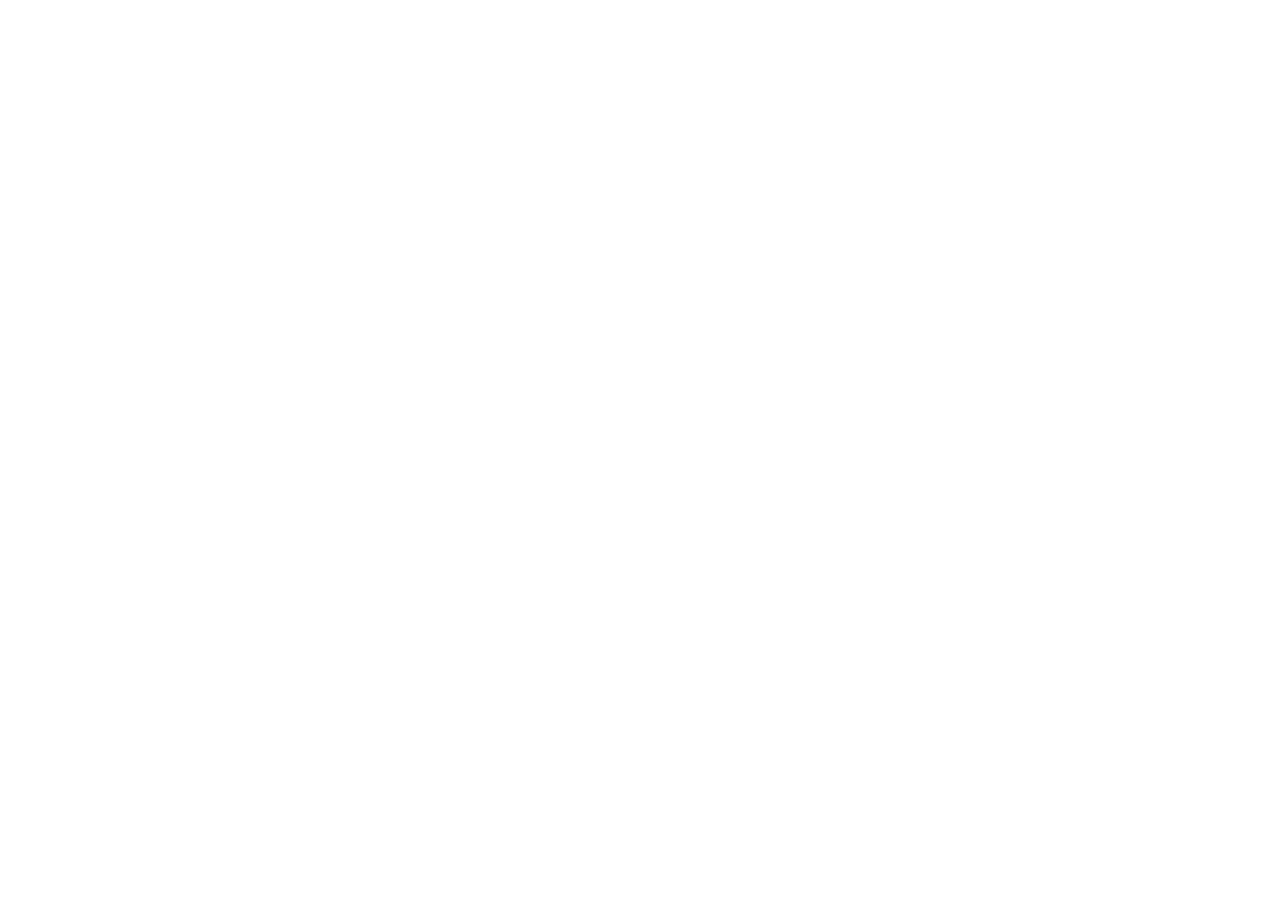
==== login.html @ 6bc935cc "init project" ====
<!DOCTYPE html>
<html lang="en">
<head>
    <meta charset="UTF-8">
    <meta http-equiv="X-UA-Compatible" content="IE=edge">
    <meta name="viewport" content="width=device-width, initial-scale=1.0">
    <title>Document</title>
</head>
<body>
    
</body>
</html>
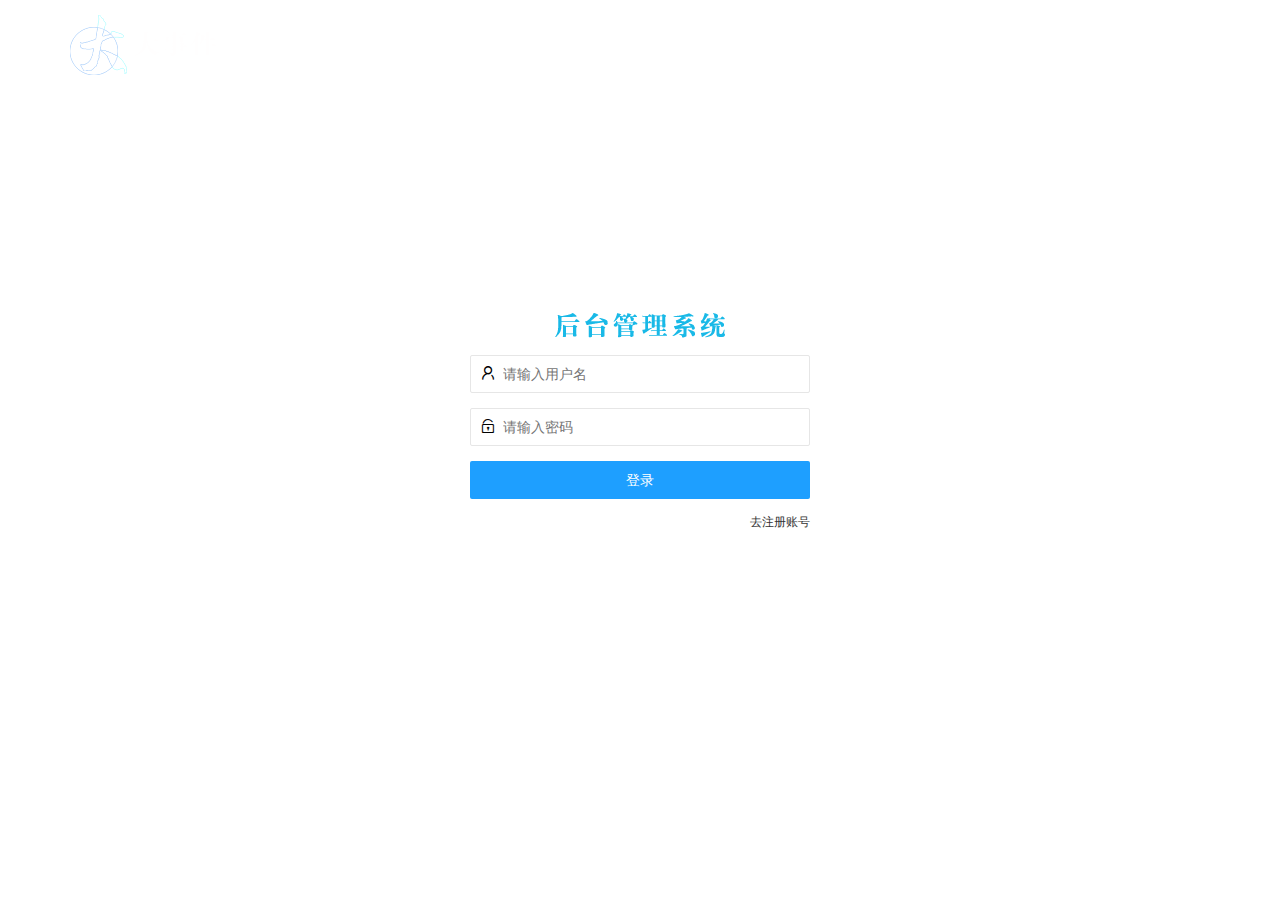
==== commit f30f42d7: "完成了登录注册模块" ====
--- a/login.html
+++ b/login.html
@@ -1,12 +1,92 @@
 <!DOCTYPE html>
 <html lang="en">
+    <!-- 
+        token值
+        Bearer eyJhbGciOiJIUzI1NiIsInR5cCI6IkpXVCJ9.eyJpZCI6MTk1MjYsInVzZXJuYW1lIjoiYWFiYjg4IiwicGFzc3dvcmQiOiIiLCJuaWNrbmFtZSI6IiIsImVtYWlsIjoiIiwidXNlcl9waWMiOiIiLCJpYXQiOjE2NTcxMTY5ODUsImV4cCI6MTY1NzE1Mjk4NX0.Zz3vh57djAd_wBP74PorB2SuI3puzRHlBYFkdfV2lCI
+     -->
+
 <head>
     <meta charset="UTF-8">
     <meta http-equiv="X-UA-Compatible" content="IE=edge">
     <meta name="viewport" content="width=device-width, initial-scale=1.0">
-    <title>Document</title>
+    <title>大事件-登录</title>
+    <link rel="stylesheet" href="./assets/lib/layui/css/layui.css">
+    <link rel="stylesheet" href="./assets/css/login.css" />
+
+
 </head>
+
 <body>
-    
+    <!-- 头部logo区 -->
+    <div class="layui-main" style="margin-top: 15px;">
+        <img src="./assets/images/logo.png" alt="" />
+    </div>
+    <!-- 登录注册区 -->
+    <div class="loginAndRedBox">
+        <div class="title-box"></div>
+        <!-- 登录div -->
+        <div class="login-box">
+            <!-- 登录表单 -->
+            <form class="layui-form" id="form_login">
+                <!-- 用户名 -->
+                <div class="layui-form-item">
+                    <i class="layui-icon layui-icon-username"></i>
+                    <input type="text" name="username" required lay-verify="required" placeholder="请输入用户名"
+                        autocomplete="off" class="layui-input">
+                </div>
+                <!-- 密码 -->
+                <div class="layui-form-item">
+                    <i class="layui-icon layui-icon-password"></i>
+                    <input type="password" name="password" required lay-verify="required|pwd" placeholder="请输入密码"
+                        autocomplete="off" class="layui-input">
+                </div>
+                <div class="layui-form-item">
+                    <button class="layui-btn layui-btn-fluid layui-btn-normal" lay-submit>登录</button>
+                </div>
+                <div class="layui-form-item links">
+                    <a href="javascript:;" id="link_reg">去注册账号</a>
+                </div>
+            </form>
+        </div>
+
+
+        <!-- 注册div -->
+        <div class="reg-box">
+            <!-- 注册表单 -->
+            <form class="layui-form" id="form_reg">
+                <!-- 用户名 -->
+                <div class="layui-form-item">
+                    <i class="layui-icon layui-icon-username"></i>
+                    <input type="text" name="username" required lay-verify="required" placeholder="请输入用户名"
+                        autocomplete="off" class="layui-input">
+                </div>
+                <!-- 密码 -->
+                <div class="layui-form-item">
+                    <i class="layui-icon layui-icon-password"></i>
+                    <input type="password" name="password" required lay-verify="required|pwd" placeholder="请输入密码"
+                        autocomplete="off" class="layui-input">
+                </div>
+                <!-- 再次输入密码 -->
+                <div class="layui-form-item">
+                    <i class="layui-icon layui-icon-password"></i>
+                    <input type="password" name="repassword" required lay-verify="required|pwd|repwd" placeholder="再次输入密码"
+                        autocomplete="off" class="layui-input">
+                </div>
+                <div class="layui-form-item">
+                    <button class="layui-btn layui-btn-fluid layui-btn-normal" lay-submit>注册</button>
+                </div>
+                <div class="layui-form-item links">
+                    <a href="javascript:;" id="link_login">去登录</a>
+                </div>
+            </form>
+        </div>
+
+    </div>
+
+    <script src="./assets/lib/layui/layui.all.js"></script>
+    <script src="./assets/lib/jquery.js"></script>
+    <script src="./assets/js/baseAPI.js"></script>
+    <script src="./assets/js/login.js"></script>
 </body>
+
 </html>--- a/assets/lib/layui/css/layui.css
+++ b/assets/lib/layui/css/layui.css
@@ -0,0 +1,2 @@
+/** layui-v2.5.5 MIT License By https://www.layui.com */
+ .layui-inline,img{display:inline-block;vertical-align:middle}h1,h2,h3,h4,h5,h6{font-weight:400}.layui-edge,.layui-header,.layui-inline,.layui-main{position:relative}.layui-body,.layui-edge,.layui-elip{overflow:hidden}.layui-btn,.layui-edge,.layui-inline,img{vertical-align:middle}.layui-btn,.layui-disabled,.layui-icon,.layui-unselect{-moz-user-select:none;-webkit-user-select:none;-ms-user-select:none}.layui-elip,.layui-form-checkbox span,.layui-form-pane .layui-form-label{text-overflow:ellipsis;white-space:nowrap}.layui-breadcrumb,.layui-tree-btnGroup{visibility:hidden}blockquote,body,button,dd,div,dl,dt,form,h1,h2,h3,h4,h5,h6,input,li,ol,p,pre,td,textarea,th,ul{margin:0;padding:0;-webkit-tap-highlight-color:rgba(0,0,0,0)}a:active,a:hover{outline:0}img{border:none}li{list-style:none}table{border-collapse:collapse;border-spacing:0}h4,h5,h6{font-size:100%}button,input,optgroup,option,select,textarea{font-family:inherit;font-size:inherit;font-style:inherit;font-weight:inherit;outline:0}pre{white-space:pre-wrap;white-space:-moz-pre-wrap;white-space:-pre-wrap;white-space:-o-pre-wrap;word-wrap:break-word}body{line-height:24px;font:14px Helvetica Neue,Helvetica,PingFang SC,Tahoma,Arial,sans-serif}hr{height:1px;margin:10px 0;border:0;clear:both}a{color:#333;text-decoration:none}a:hover{color:#777}a cite{font-style:normal;*cursor:pointer}.layui-border-box,.layui-border-box *{box-sizing:border-box}.layui-box,.layui-box *{box-sizing:content-box}.layui-clear{clear:both;*zoom:1}.layui-clear:after{content:'\20';clear:both;*zoom:1;display:block;height:0}.layui-inline{*display:inline;*zoom:1}.layui-edge{display:inline-block;width:0;height:0;border-width:6px;border-style:dashed;border-color:transparent}.layui-edge-top{top:-4px;border-bottom-color:#999;border-bottom-style:solid}.layui-edge-right{border-left-color:#999;border-left-style:solid}.layui-edge-bottom{top:2px;border-top-color:#999;border-top-style:solid}.layui-edge-left{border-right-color:#999;border-right-style:solid}.layui-disabled,.layui-disabled:hover{color:#d2d2d2!important;cursor:not-allowed!important}.layui-circle{border-radius:100%}.layui-show{display:block!important}.layui-hide{display:none!important}@font-face{font-family:layui-icon;src:url(../font/iconfont.eot?v=250);src:url(../font/iconfont.eot?v=250#iefix) format('embedded-opentype'),url(../font/iconfont.woff2?v=250) format('woff2'),url(../font/iconfont.woff?v=250) format('woff'),url(../font/iconfont.ttf?v=250) format('truetype'),url(../font/iconfont.svg?v=250#layui-icon) format('svg')}.layui-icon{font-family:layui-icon!important;font-size:16px;font-style:normal;-webkit-font-smoothing:antialiased;-moz-osx-font-smoothing:grayscale}.layui-icon-reply-fill:before{content:"\e611"}.layui-icon-set-fill:before{content:"\e614"}.layui-icon-menu-fill:before{content:"\e60f"}.layui-icon-search:before{content:"\e615"}.layui-icon-share:before{content:"\e641"}.layui-icon-set-sm:before{content:"\e620"}.layui-icon-engine:before{content:"\e628"}.layui-icon-close:before{content:"\1006"}.layui-icon-close-fill:before{content:"\1007"}.layui-icon-chart-screen:before{content:"\e629"}.layui-icon-star:before{content:"\e600"}.layui-icon-circle-dot:before{content:"\e617"}.layui-icon-chat:before{content:"\e606"}.layui-icon-release:before{content:"\e609"}.layui-icon-list:before{content:"\e60a"}.layui-icon-chart:before{content:"\e62c"}.layui-icon-ok-circle:before{content:"\1005"}.layui-icon-layim-theme:before{content:"\e61b"}.layui-icon-table:before{content:"\e62d"}.layui-icon-right:before{content:"\e602"}.layui-icon-left:before{content:"\e603"}.layui-icon-cart-simple:before{content:"\e698"}.layui-icon-face-cry:before{content:"\e69c"}.layui-icon-face-smile:before{content:"\e6af"}.layui-icon-survey:before{content:"\e6b2"}.layui-icon-tree:before{content:"\e62e"}.layui-icon-upload-circle:before{content:"\e62f"}.layui-icon-add-circle:before{content:"\e61f"}.layui-icon-download-circle:before{content:"\e601"}.layui-icon-templeate-1:before{content:"\e630"}.layui-icon-util:before{content:"\e631"}.layui-icon-face-surprised:before{content:"\e664"}.layui-icon-edit:before{content:"\e642"}.layui-icon-speaker:before{content:"\e645"}.layui-icon-down:before{content:"\e61a"}.layui-icon-file:before{content:"\e621"}.layui-icon-layouts:before{content:"\e632"}.layui-icon-rate-half:before{content:"\e6c9"}.layui-icon-add-circle-fine:before{content:"\e608"}.layui-icon-prev-circle:before{content:"\e633"}.layui-icon-read:before{content:"\e705"}.layui-icon-404:before{content:"\e61c"}.layui-icon-carousel:before{content:"\e634"}.layui-icon-help:before{content:"\e607"}.layui-icon-code-circle:before{content:"\e635"}.layui-icon-water:before{content:"\e636"}.layui-icon-username:before{content:"\e66f"}.layui-icon-find-fill:before{content:"\e670"}.layui-icon-about:before{content:"\e60b"}.layui-icon-location:before{content:"\e715"}.layui-icon-up:before{content:"\e619"}.layui-icon-pause:before{content:"\e651"}.layui-icon-date:before{content:"\e637"}.layui-icon-layim-uploadfile:before{content:"\e61d"}.layui-icon-delete:before{content:"\e640"}.layui-icon-play:before{content:"\e652"}.layui-icon-top:before{content:"\e604"}.layui-icon-friends:before{content:"\e612"}.layui-icon-refresh-3:before{content:"\e9aa"}.layui-icon-ok:before{content:"\e605"}.layui-icon-layer:before{content:"\e638"}.layui-icon-face-smile-fine:before{content:"\e60c"}.layui-icon-dollar:before{content:"\e659"}.layui-icon-group:before{content:"\e613"}.layui-icon-layim-download:before{content:"\e61e"}.layui-icon-picture-fine:before{content:"\e60d"}.layui-icon-link:before{content:"\e64c"}.layui-icon-diamond:before{content:"\e735"}.layui-icon-log:before{content:"\e60e"}.layui-icon-rate-solid:before{content:"\e67a"}.layui-icon-fonts-del:before{content:"\e64f"}.layui-icon-unlink:before{content:"\e64d"}.layui-icon-fonts-clear:before{content:"\e639"}.layui-icon-triangle-r:before{content:"\e623"}.layui-icon-circle:before{content:"\e63f"}.layui-icon-radio:before{content:"\e643"}.layui-icon-align-center:before{content:"\e647"}.layui-icon-align-right:before{content:"\e648"}.layui-icon-align-left:before{content:"\e649"}.layui-icon-loading-1:before{content:"\e63e"}.layui-icon-return:before{content:"\e65c"}.layui-icon-fonts-strong:before{content:"\e62b"}.layui-icon-upload:before{content:"\e67c"}.layui-icon-dialogue:before{content:"\e63a"}.layui-icon-video:before{content:"\e6ed"}.layui-icon-headset:before{content:"\e6fc"}.layui-icon-cellphone-fine:before{content:"\e63b"}.layui-icon-add-1:before{content:"\e654"}.layui-icon-face-smile-b:before{content:"\e650"}.layui-icon-fonts-html:before{content:"\e64b"}.layui-icon-form:before{content:"\e63c"}.layui-icon-cart:before{content:"\e657"}.layui-icon-camera-fill:before{content:"\e65d"}.layui-icon-tabs:before{content:"\e62a"}.layui-icon-fonts-code:before{content:"\e64e"}.layui-icon-fire:before{content:"\e756"}.layui-icon-set:before{content:"\e716"}.layui-icon-fonts-u:before{content:"\e646"}.layui-icon-triangle-d:before{content:"\e625"}.layui-icon-tips:before{content:"\e702"}.layui-icon-picture:before{content:"\e64a"}.layui-icon-more-vertical:before{content:"\e671"}.layui-icon-flag:before{content:"\e66c"}.layui-icon-loading:before{content:"\e63d"}.layui-icon-fonts-i:before{content:"\e644"}.layui-icon-refresh-1:before{content:"\e666"}.layui-icon-rmb:before{content:"\e65e"}.layui-icon-home:before{content:"\e68e"}.layui-icon-user:before{content:"\e770"}.layui-icon-notice:before{content:"\e667"}.layui-icon-login-weibo:before{content:"\e675"}.layui-icon-voice:before{content:"\e688"}.layui-icon-upload-drag:before{content:"\e681"}.layui-icon-login-qq:before{content:"\e676"}.layui-icon-snowflake:before{content:"\e6b1"}.layui-icon-file-b:before{content:"\e655"}.layui-icon-template:before{content:"\e663"}.layui-icon-auz:before{content:"\e672"}.layui-icon-console:before{content:"\e665"}.layui-icon-app:before{content:"\e653"}.layui-icon-prev:before{content:"\e65a"}.layui-icon-website:before{content:"\e7ae"}.layui-icon-next:before{content:"\e65b"}.layui-icon-component:before{content:"\e857"}.layui-icon-more:before{content:"\e65f"}.layui-icon-login-wechat:before{content:"\e677"}.layui-icon-shrink-right:before{content:"\e668"}.layui-icon-spread-left:before{content:"\e66b"}.layui-icon-camera:before{content:"\e660"}.layui-icon-note:before{content:"\e66e"}.layui-icon-refresh:before{content:"\e669"}.layui-icon-female:before{content:"\e661"}.layui-icon-male:before{content:"\e662"}.layui-icon-password:before{content:"\e673"}.layui-icon-senior:before{content:"\e674"}.layui-icon-theme:before{content:"\e66a"}.layui-icon-tread:before{content:"\e6c5"}.layui-icon-praise:before{content:"\e6c6"}.layui-icon-star-fill:before{content:"\e658"}.layui-icon-rate:before{content:"\e67b"}.layui-icon-template-1:before{content:"\e656"}.layui-icon-vercode:before{content:"\e679"}.layui-icon-cellphone:before{content:"\e678"}.layui-icon-screen-full:before{content:"\e622"}.layui-icon-screen-restore:before{content:"\e758"}.layui-icon-cols:before{content:"\e610"}.layui-icon-export:before{content:"\e67d"}.layui-icon-print:before{content:"\e66d"}.layui-icon-slider:before{content:"\e714"}.layui-icon-addition:before{content:"\e624"}.layui-icon-subtraction:before{content:"\e67e"}.layui-icon-service:before{content:"\e626"}.layui-icon-transfer:before{content:"\e691"}.layui-main{width:1140px;margin:0 auto}.layui-header{z-index:1000;height:60px}.layui-header a:hover{transition:all .5s;-webkit-transition:all .5s}.layui-side{position:fixed;left:0;top:0;bottom:0;z-index:999;width:200px;overflow-x:hidden}.layui-side-scroll{position:relative;width:220px;height:100%;overflow-x:hidden}.layui-body{position:absolute;left:200px;right:0;top:0;bottom:0;z-index:998;width:auto;overflow-y:auto;box-sizing:border-box}.layui-layout-body{overflow:hidden}.layui-layout-admin .layui-header{background-color:#23262E}.layui-layout-admin .layui-side{top:60px;width:200px;overflow-x:hidden}.layui-layout-admin .layui-body{position:fixed;top:60px;bottom:44px}.layui-layout-admin .layui-main{width:auto;margin:0 15px}.layui-layout-admin .layui-footer{position:fixed;left:200px;right:0;bottom:0;height:44px;line-height:44px;padding:0 15px;background-color:#eee}.layui-layout-admin .layui-logo{position:absolute;left:0;top:0;width:200px;height:100%;line-height:60px;text-align:center;color:#009688;font-size:16px}.layui-layout-admin .layui-header .layui-nav{background:0 0}.layui-layout-left{position:absolute!important;left:200px;top:0}.layui-layout-right{position:absolute!important;right:0;top:0}.layui-container{position:relative;margin:0 auto;padding:0 15px;box-sizing:border-box}.layui-fluid{position:relative;margin:0 auto;padding:0 15px}.layui-row:after,.layui-row:before{content:'';display:block;clear:both}.layui-col-lg1,.layui-col-lg10,.layui-col-lg11,.layui-col-lg12,.layui-col-lg2,.layui-col-lg3,.layui-col-lg4,.layui-col-lg5,.layui-col-lg6,.layui-col-lg7,.layui-col-lg8,.layui-col-lg9,.layui-col-md1,.layui-col-md10,.layui-col-md11,.layui-col-md12,.layui-col-md2,.layui-col-md3,.layui-col-md4,.layui-col-md5,.layui-col-md6,.layui-col-md7,.layui-col-md8,.layui-col-md9,.layui-col-sm1,.layui-col-sm10,.layui-col-sm11,.layui-col-sm12,.layui-col-sm2,.layui-col-sm3,.layui-col-sm4,.layui-col-sm5,.layui-col-sm6,.layui-col-sm7,.layui-col-sm8,.layui-col-sm9,.layui-col-xs1,.layui-col-xs10,.layui-col-xs11,.layui-col-xs12,.layui-col-xs2,.layui-col-xs3,.layui-col-xs4,.layui-col-xs5,.layui-col-xs6,.layui-col-xs7,.layui-col-xs8,.layui-col-xs9{position:relative;display:block;box-sizing:border-box}.layui-col-xs1,.layui-col-xs10,.layui-col-xs11,.layui-col-xs12,.layui-col-xs2,.layui-col-xs3,.layui-col-xs4,.layui-col-xs5,.layui-col-xs6,.layui-col-xs7,.layui-col-xs8,.layui-col-xs9{float:left}.layui-col-xs1{width:8.33333333%}.layui-col-xs2{width:16.66666667%}.layui-col-xs3{width:25%}.layui-col-xs4{width:33.33333333%}.layui-col-xs5{width:41.66666667%}.layui-col-xs6{width:50%}.layui-col-xs7{width:58.33333333%}.layui-col-xs8{width:66.66666667%}.layui-col-xs9{width:75%}.layui-col-xs10{width:83.33333333%}.layui-col-xs11{width:91.66666667%}.layui-col-xs12{width:100%}.layui-col-xs-offset1{margin-left:8.33333333%}.layui-col-xs-offset2{margin-left:16.66666667%}.layui-col-xs-offset3{margin-left:25%}.layui-col-xs-offset4{margin-left:33.33333333%}.layui-col-xs-offset5{margin-left:41.66666667%}.layui-col-xs-offset6{margin-left:50%}.layui-col-xs-offset7{margin-left:58.33333333%}.layui-col-xs-offset8{margin-left:66.66666667%}.layui-col-xs-offset9{margin-left:75%}.layui-col-xs-offset10{margin-left:83.33333333%}.layui-col-xs-offset11{margin-left:91.66666667%}.layui-col-xs-offset12{margin-left:100%}@media screen and (max-width:768px){.layui-hide-xs{display:none!important}.layui-show-xs-block{display:block!important}.layui-show-xs-inline{display:inline!important}.layui-show-xs-inline-block{display:inline-block!important}}@media screen and (min-width:768px){.layui-container{width:750px}.layui-hide-sm{display:none!important}.layui-show-sm-block{display:block!important}.layui-show-sm-inline{display:inline!important}.layui-show-sm-inline-block{display:inline-block!important}.layui-col-sm1,.layui-col-sm10,.layui-col-sm11,.layui-col-sm12,.layui-col-sm2,.layui-col-sm3,.layui-col-sm4,.layui-col-sm5,.layui-col-sm6,.layui-col-sm7,.layui-col-sm8,.layui-col-sm9{float:left}.layui-col-sm1{width:8.33333333%}.layui-col-sm2{width:16.66666667%}.layui-col-sm3{width:25%}.layui-col-sm4{width:33.33333333%}.layui-col-sm5{width:41.66666667%}.layui-col-sm6{width:50%}.layui-col-sm7{width:58.33333333%}.layui-col-sm8{width:66.66666667%}.layui-col-sm9{width:75%}.layui-col-sm10{width:83.33333333%}.layui-col-sm11{width:91.66666667%}.layui-col-sm12{width:100%}.layui-col-sm-offset1{margin-left:8.33333333%}.layui-col-sm-offset2{margin-left:16.66666667%}.layui-col-sm-offset3{margin-left:25%}.layui-col-sm-offset4{margin-left:33.33333333%}.layui-col-sm-offset5{margin-left:41.66666667%}.layui-col-sm-offset6{margin-left:50%}.layui-col-sm-offset7{margin-left:58.33333333%}.layui-col-sm-offset8{margin-left:66.66666667%}.layui-col-sm-offset9{margin-left:75%}.layui-col-sm-offset10{margin-left:83.33333333%}.layui-col-sm-offset11{margin-left:91.66666667%}.layui-col-sm-offset12{margin-left:100%}}@media screen and (min-width:992px){.layui-container{width:970px}.layui-hide-md{display:none!important}.layui-show-md-block{display:block!important}.layui-show-md-inline{display:inline!important}.layui-show-md-inline-block{display:inline-block!important}.layui-col-md1,.layui-col-md10,.layui-col-md11,.layui-col-md12,.layui-col-md2,.layui-col-md3,.layui-col-md4,.layui-col-md5,.layui-col-md6,.layui-col-md7,.layui-col-md8,.layui-col-md9{float:left}.layui-col-md1{width:8.33333333%}.layui-col-md2{width:16.66666667%}.layui-col-md3{width:25%}.layui-col-md4{width:33.33333333%}.layui-col-md5{width:41.66666667%}.layui-col-md6{width:50%}.layui-col-md7{width:58.33333333%}.layui-col-md8{width:66.66666667%}.layui-col-md9{width:75%}.layui-col-md10{width:83.33333333%}.layui-col-md11{width:91.66666667%}.layui-col-md12{width:100%}.layui-col-md-offset1{margin-left:8.33333333%}.layui-col-md-offset2{margin-left:16.66666667%}.layui-col-md-offset3{margin-left:25%}.layui-col-md-offset4{margin-left:33.33333333%}.layui-col-md-offset5{margin-left:41.66666667%}.layui-col-md-offset6{margin-left:50%}.layui-col-md-offset7{margin-left:58.33333333%}.layui-col-md-offset8{margin-left:66.66666667%}.layui-col-md-offset9{margin-left:75%}.layui-col-md-offset10{margin-left:83.33333333%}.layui-col-md-offset11{margin-left:91.66666667%}.layui-col-md-offset12{margin-left:100%}}@media screen and (min-width:1200px){.layui-container{width:1170px}.layui-hide-lg{display:none!important}.layui-show-lg-block{display:block!important}.layui-show-lg-inline{display:inline!important}.layui-show-lg-inline-block{display:inline-block!important}.layui-col-lg1,.layui-col-lg10,.layui-col-lg11,.layui-col-lg12,.layui-col-lg2,.layui-col-lg3,.layui-col-lg4,.layui-col-lg5,.layui-col-lg6,.layui-col-lg7,.layui-col-lg8,.layui-col-lg9{float:left}.layui-col-lg1{width:8.33333333%}.layui-col-lg2{width:16.66666667%}.layui-col-lg3{width:25%}.layui-col-lg4{width:33.33333333%}.layui-col-lg5{width:41.66666667%}.layui-col-lg6{width:50%}.layui-col-lg7{width:58.33333333%}.layui-col-lg8{width:66.66666667%}.layui-col-lg9{width:75%}.layui-col-lg10{width:83.33333333%}.layui-col-lg11{width:91.66666667%}.layui-col-lg12{width:100%}.layui-col-lg-offset1{margin-left:8.33333333%}.layui-col-lg-offset2{margin-left:16.66666667%}.layui-col-lg-offset3{margin-left:25%}.layui-col-lg-offset4{margin-left:33.33333333%}.layui-col-lg-offset5{margin-left:41.66666667%}.layui-col-lg-offset6{margin-left:50%}.layui-col-lg-offset7{margin-left:58.33333333%}.layui-col-lg-offset8{margin-left:66.66666667%}.layui-col-lg-offset9{margin-left:75%}.layui-col-lg-offset10{margin-left:83.33333333%}.layui-col-lg-offset11{margin-left:91.66666667%}.layui-col-lg-offset12{margin-left:100%}}.layui-col-space1{margin:-.5px}.layui-col-space1>*{padding:.5px}.layui-col-space3{margin:-1.5px}.layui-col-space3>*{padding:1.5px}.layui-col-space5{margin:-2.5px}.layui-col-space5>*{padding:2.5px}.layui-col-space8{margin:-3.5px}.layui-col-space8>*{padding:3.5px}.layui-col-space10{margin:-5px}.layui-col-space10>*{padding:5px}.layui-col-space12{margin:-6px}.layui-col-space12>*{padding:6px}.layui-col-space15{margin:-7.5px}.layui-col-space15>*{padding:7.5px}.layui-col-space18{margin:-9px}.layui-col-space18>*{padding:9px}.layui-col-space20{margin:-10px}.layui-col-space20>*{padding:10px}.layui-col-space22{margin:-11px}.layui-col-space22>*{padding:11px}.layui-col-space25{margin:-12.5px}.layui-col-space25>*{padding:12.5px}.layui-col-space30{margin:-15px}.layui-col-space30>*{padding:15px}.layui-btn,.layui-input,.layui-select,.layui-textarea,.layui-upload-button{outline:0;-webkit-appearance:none;transition:all .3s;-webkit-transition:all .3s;box-sizing:border-box}.layui-elem-quote{margin-bottom:10px;padding:15px;line-height:22px;border-left:5px solid #009688;border-radius:0 2px 2px 0;background-color:#f2f2f2}.layui-quote-nm{border-style:solid;border-width:1px 1px 1px 5px;background:0 0}.layui-elem-field{margin-bottom:10px;padding:0;border-width:1px;border-style:solid}.layui-elem-field legend{margin-left:20px;padding:0 10px;font-size:20px;font-weight:300}.layui-field-title{margin:10px 0 20px;border-width:1px 0 0}.layui-field-box{padding:10px 15px}.layui-field-title .layui-field-box{padding:10px 0}.layui-progress{position:relative;height:6px;border-radius:20px;background-color:#e2e2e2}.layui-progress-bar{position:absolute;left:0;top:0;width:0;max-width:100%;height:6px;border-radius:20px;text-align:right;background-color:#5FB878;transition:all .3s;-webkit-transition:all .3s}.layui-progress-big,.layui-progress-big .layui-progress-bar{height:18px;line-height:18px}.layui-progress-text{position:relative;top:-20px;line-height:18px;font-size:12px;color:#666}.layui-progress-big .layui-progress-text{position:static;padding:0 10px;color:#fff}.layui-collapse{border-width:1px;border-style:solid;border-radius:2px}.layui-colla-content,.layui-colla-item{border-top-width:1px;border-top-style:solid}.layui-colla-item:first-child{border-top:none}.layui-colla-title{position:relative;height:42px;line-height:42px;padding:0 15px 0 35px;color:#333;background-color:#f2f2f2;cursor:pointer;font-size:14px;overflow:hidden}.layui-colla-content{display:none;padding:10px 15px;line-height:22px;color:#666}.layui-colla-icon{position:absolute;left:15px;top:0;font-size:14px}.layui-card{margin-bottom:15px;border-radius:2px;background-color:#fff;box-shadow:0 1px 2px 0 rgba(0,0,0,.05)}.layui-card:last-child{margin-bottom:0}.layui-card-header{position:relative;height:42px;line-height:42px;padding:0 15px;border-bottom:1px solid #f6f6f6;color:#333;border-radius:2px 2px 0 0;font-size:14px}.layui-bg-black,.layui-bg-blue,.layui-bg-cyan,.layui-bg-green,.layui-bg-orange,.layui-bg-red{color:#fff!important}.layui-card-body{position:relative;padding:10px 15px;line-height:24px}.layui-card-body[pad15]{padding:15px}.layui-card-body[pad20]{padding:20px}.layui-card-body .layui-table{margin:5px 0}.layui-card .layui-tab{margin:0}.layui-panel-window{position:relative;padding:15px;border-radius:0;border-top:5px solid #E6E6E6;background-color:#fff}.layui-auxiliar-moving{position:fixed;left:0;right:0;top:0;bottom:0;width:100%;height:100%;background:0 0;z-index:9999999999}.layui-form-label,.layui-form-mid,.layui-form-select,.layui-input-block,.layui-input-inline,.layui-textarea{position:relative}.layui-bg-red{background-color:#FF5722!important}.layui-bg-orange{background-color:#FFB800!important}.layui-bg-green{background-color:#009688!important}.layui-bg-cyan{background-color:#2F4056!important}.layui-bg-blue{background-color:#1E9FFF!important}.layui-bg-black{background-color:#393D49!important}.layui-bg-gray{background-color:#eee!important;color:#666!important}.layui-badge-rim,.layui-colla-content,.layui-colla-item,.layui-collapse,.layui-elem-field,.layui-form-pane .layui-form-item[pane],.layui-form-pane .layui-form-label,.layui-input,.layui-layedit,.layui-layedit-tool,.layui-quote-nm,.layui-select,.layui-tab-bar,.layui-tab-card,.layui-tab-title,.layui-tab-title .layui-this:after,.layui-textarea{border-color:#e6e6e6}.layui-timeline-item:before,hr{background-color:#e6e6e6}.layui-text{line-height:22px;font-size:14px;color:#666}.layui-text h1,.layui-text h2,.layui-text h3{font-weight:500;color:#333}.layui-text h1{font-size:30px}.layui-text h2{font-size:24px}.layui-text h3{font-size:18px}.layui-text a:not(.layui-btn){color:#01AAED}.layui-text a:not(.layui-btn):hover{text-decoration:underline}.layui-text ul{padding:5px 0 5px 15px}.layui-text ul li{margin-top:5px;list-style-type:disc}.layui-text em,.layui-word-aux{color:#999!important;padding:0 5px!important}.layui-btn{display:inline-block;height:38px;line-height:38px;padding:0 18px;background-color:#009688;color:#fff;white-space:nowrap;text-align:center;font-size:14px;border:none;border-radius:2px;cursor:pointer}.layui-btn:hover{opacity:.8;filter:alpha(opacity=80);color:#fff}.layui-btn:active{opacity:1;filter:alpha(opacity=100)}.layui-btn+.layui-btn{margin-left:10px}.layui-btn-container{font-size:0}.layui-btn-container .layui-btn{margin-right:10px;margin-bottom:10px}.layui-btn-container .layui-btn+.layui-btn{margin-left:0}.layui-table .layui-btn-container .layui-btn{margin-bottom:9px}.layui-btn-radius{border-radius:100px}.layui-btn .layui-icon{margin-right:3px;font-size:18px;vertical-align:bottom;vertical-align:middle\9}.layui-btn-primary{border:1px solid #C9C9C9;background-color:#fff;color:#555}.layui-btn-primary:hover{border-color:#009688;color:#333}.layui-btn-normal{background-color:#1E9FFF}.layui-btn-warm{background-color:#FFB800}.layui-btn-danger{background-color:#FF5722}.layui-btn-checked{background-color:#5FB878}.layui-btn-disabled,.layui-btn-disabled:active,.layui-btn-disabled:hover{border:1px solid #e6e6e6;background-color:#FBFBFB;color:#C9C9C9;cursor:not-allowed;opacity:1}.layui-btn-lg{height:44px;line-height:44px;padding:0 25px;font-size:16px}.layui-btn-sm{height:30px;line-height:30px;padding:0 10px;font-size:12px}.layui-btn-sm i{font-size:16px!important}.layui-btn-xs{height:22px;line-height:22px;padding:0 5px;font-size:12px}.layui-btn-xs i{font-size:14px!important}.layui-btn-group{display:inline-block;vertical-align:middle;font-size:0}.layui-btn-group .layui-btn{margin-left:0!important;margin-right:0!important;border-left:1px solid rgba(255,255,255,.5);border-radius:0}.layui-btn-group .layui-btn-primary{border-left:none}.layui-btn-group .layui-btn-primary:hover{border-color:#C9C9C9;color:#009688}.layui-btn-group .layui-btn:first-child{border-left:none;border-radius:2px 0 0 2px}.layui-btn-group .layui-btn-primary:first-child{border-left:1px solid #c9c9c9}.layui-btn-group .layui-btn:last-child{border-radius:0 2px 2px 0}.layui-btn-group .layui-btn+.layui-btn{margin-left:0}.layui-btn-group+.layui-btn-group{margin-left:10px}.layui-btn-fluid{width:100%}.layui-input,.layui-select,.layui-textarea{height:38px;line-height:1.3;line-height:38px\9;border-width:1px;border-style:solid;background-color:#fff;border-radius:2px}.layui-input::-webkit-input-placeholder,.layui-select::-webkit-input-placeholder,.layui-textarea::-webkit-input-placeholder{line-height:1.3}.layui-input,.layui-textarea{display:block;width:100%;padding-left:10px}.layui-input:hover,.layui-textarea:hover{border-color:#D2D2D2!important}.layui-input:focus,.layui-textarea:focus{border-color:#C9C9C9!important}.layui-textarea{min-height:100px;height:auto;line-height:20px;padding:6px 10px;resize:vertical}.layui-select{padding:0 10px}.layui-form input[type=checkbox],.layui-form input[type=radio],.layui-form select{display:none}.layui-form [lay-ignore]{display:initial}.layui-form-item{margin-bottom:15px;clear:both;*zoom:1}.layui-form-item:after{content:'\20';clear:both;*zoom:1;display:block;height:0}.layui-form-label{float:left;display:block;padding:9px 15px;width:80px;font-weight:400;line-height:20px;text-align:right}.layui-form-label-col{display:block;float:none;padding:9px 0;line-height:20px;text-align:left}.layui-form-item .layui-inline{margin-bottom:5px;margin-right:10px}.layui-input-block{margin-left:110px;min-height:36px}.layui-input-inline{display:inline-block;vertical-align:middle}.layui-form-item .layui-input-inline{float:left;width:190px;margin-right:10px}.layui-form-text .layui-input-inline{width:auto}.layui-form-mid{float:left;display:block;padding:9px 0!important;line-height:20px;margin-right:10px}.layui-form-danger+.layui-form-select .layui-input,.layui-form-danger:focus{border-color:#FF5722!important}.layui-form-select .layui-input{padding-right:30px;cursor:pointer}.layui-form-select .layui-edge{position:absolute;right:10px;top:50%;margin-top:-3px;cursor:pointer;border-width:6px;border-top-color:#c2c2c2;border-top-style:solid;transition:all .3s;-webkit-transition:all .3s}.layui-form-select dl{display:none;position:absolute;left:0;top:42px;padding:5px 0;z-index:899;min-width:100%;border:1px solid #d2d2d2;max-height:300px;overflow-y:auto;background-color:#fff;border-radius:2px;box-shadow:0 2px 4px rgba(0,0,0,.12);box-sizing:border-box}.layui-form-select dl dd,.layui-form-select dl dt{padding:0 10px;line-height:36px;white-space:nowrap;overflow:hidden;text-overflow:ellipsis}.layui-form-select dl dt{font-size:12px;color:#999}.layui-form-select dl dd{cursor:pointer}.layui-form-select dl dd:hover{background-color:#f2f2f2;-webkit-transition:.5s all;transition:.5s all}.layui-form-select .layui-select-group dd{padding-left:20px}.layui-form-select dl dd.layui-select-tips{padding-left:10px!important;color:#999}.layui-form-select dl dd.layui-this{background-color:#5FB878;color:#fff}.layui-form-checkbox,.layui-form-select dl dd.layui-disabled{background-color:#fff}.layui-form-selected dl{display:block}.layui-form-checkbox,.layui-form-checkbox *,.layui-form-switch{display:inline-block;vertical-align:middle}.layui-form-selected .layui-edge{margin-top:-9px;-webkit-transform:rotate(180deg);transform:rotate(180deg);margin-top:-3px\9}:root .layui-form-selected .layui-edge{margin-top:-9px\0/IE9}.layui-form-selectup dl{top:auto;bottom:42px}.layui-select-none{margin:5px 0;text-align:center;color:#999}.layui-select-disabled .layui-disabled{border-color:#eee!important}.layui-select-disabled .layui-edge{border-top-color:#d2d2d2}.layui-form-checkbox{position:relative;height:30px;line-height:30px;margin-right:10px;padding-right:30px;cursor:pointer;font-size:0;-webkit-transition:.1s linear;transition:.1s linear;box-sizing:border-box}.layui-form-checkbox span{padding:0 10px;height:100%;font-size:14px;border-radius:2px 0 0 2px;background-color:#d2d2d2;color:#fff;overflow:hidden}.layui-form-checkbox:hover span{background-color:#c2c2c2}.layui-form-checkbox i{position:absolute;right:0;top:0;width:30px;height:28px;border:1px solid #d2d2d2;border-left:none;border-radius:0 2px 2px 0;color:#fff;font-size:20px;text-align:center}.layui-form-checkbox:hover i{border-color:#c2c2c2;color:#c2c2c2}.layui-form-checked,.layui-form-checked:hover{border-color:#5FB878}.layui-form-checked span,.layui-form-checked:hover span{background-color:#5FB878}.layui-form-checked i,.layui-form-checked:hover i{color:#5FB878}.layui-form-item .layui-form-checkbox{margin-top:4px}.layui-form-checkbox[lay-skin=primary]{height:auto!important;line-height:normal!important;min-width:18px;min-height:18px;border:none!important;margin-right:0;padding-left:28px;padding-right:0;background:0 0}.layui-form-checkbox[lay-skin=primary] span{padding-left:0;padding-right:15px;line-height:18px;background:0 0;color:#666}.layui-form-checkbox[lay-skin=primary] i{right:auto;left:0;width:16px;height:16px;line-height:16px;border:1px solid #d2d2d2;font-size:12px;border-radius:2px;background-color:#fff;-webkit-transition:.1s linear;transition:.1s linear}.layui-form-checkbox[lay-skin=primary]:hover i{border-color:#5FB878;color:#fff}.layui-form-checked[lay-skin=primary] i{border-color:#5FB878!important;background-color:#5FB878;color:#fff}.layui-checkbox-disbaled[lay-skin=primary] span{background:0 0!important;color:#c2c2c2}.layui-checkbox-disbaled[lay-skin=primary]:hover i{border-color:#d2d2d2}.layui-form-item .layui-form-checkbox[lay-skin=primary]{margin-top:10px}.layui-form-switch{position:relative;height:22px;line-height:22px;min-width:35px;padding:0 5px;margin-top:8px;border:1px solid #d2d2d2;border-radius:20px;cursor:pointer;background-color:#fff;-webkit-transition:.1s linear;transition:.1s linear}.layui-form-switch i{position:absolute;left:5px;top:3px;width:16px;height:16px;border-radius:20px;background-color:#d2d2d2;-webkit-transition:.1s linear;transition:.1s linear}.layui-form-switch em{position:relative;top:0;width:25px;margin-left:21px;padding:0!important;text-align:center!important;color:#999!important;font-style:normal!important;font-size:12px}.layui-form-onswitch{border-color:#5FB878;background-color:#5FB878}.layui-checkbox-disbaled,.layui-checkbox-disbaled i{border-color:#e2e2e2!important}.layui-form-onswitch i{left:100%;margin-left:-21px;background-color:#fff}.layui-form-onswitch em{margin-left:5px;margin-right:21px;color:#fff!important}.layui-checkbox-disbaled span{background-color:#e2e2e2!important}.layui-checkbox-disbaled:hover i{color:#fff!important}[lay-radio]{display:none}.layui-form-radio,.layui-form-radio *{display:inline-block;vertical-align:middle}.layui-form-radio{line-height:28px;margin:6px 10px 0 0;padding-right:10px;cursor:pointer;font-size:0}.layui-form-radio *{font-size:14px}.layui-form-radio>i{margin-right:8px;font-size:22px;color:#c2c2c2}.layui-form-radio>i:hover,.layui-form-radioed>i{color:#5FB878}.layui-radio-disbaled>i{color:#e2e2e2!important}.layui-form-pane .layui-form-label{width:110px;padding:8px 15px;height:38px;line-height:20px;border-width:1px;border-style:solid;border-radius:2px 0 0 2px;text-align:center;background-color:#FBFBFB;overflow:hidden;box-sizing:border-box}.layui-form-pane .layui-input-inline{margin-left:-1px}.layui-form-pane .layui-input-block{margin-left:110px;left:-1px}.layui-form-pane .layui-input{border-radius:0 2px 2px 0}.layui-form-pane .layui-form-text .layui-form-label{float:none;width:100%;border-radius:2px;box-sizing:border-box;text-align:left}.layui-form-pane .layui-form-text .layui-input-inline{display:block;margin:0;top:-1px;clear:both}.layui-form-pane .layui-form-text .layui-input-block{margin:0;left:0;top:-1px}.layui-form-pane .layui-form-text .layui-textarea{min-height:100px;border-radius:0 0 2px 2px}.layui-form-pane .layui-form-checkbox{margin:4px 0 4px 10px}.layui-form-pane .layui-form-radio,.layui-form-pane .layui-form-switch{margin-top:6px;margin-left:10px}.layui-form-pane .layui-form-item[pane]{position:relative;border-width:1px;border-style:solid}.layui-form-pane .layui-form-item[pane] .layui-form-label{position:absolute;left:0;top:0;height:100%;border-width:0 1px 0 0}.layui-form-pane .layui-form-item[pane] .layui-input-inline{margin-left:110px}@media screen and (max-width:450px){.layui-form-item .layui-form-label{text-overflow:ellipsis;overflow:hidden;white-space:nowrap}.layui-form-item .layui-inline{display:block;margin-right:0;margin-bottom:20px;clear:both}.layui-form-item .layui-inline:after{content:'\20';clear:both;display:block;height:0}.layui-form-item .layui-input-inline{display:block;float:none;left:-3px;width:auto;margin:0 0 10px 112px}.layui-form-item .layui-input-inline+.layui-form-mid{margin-left:110px;top:-5px;padding:0}.layui-form-item .layui-form-checkbox{margin-right:5px;margin-bottom:5px}}.layui-layedit{border-width:1px;border-style:solid;border-radius:2px}.layui-layedit-tool{padding:3px 5px;border-bottom-width:1px;border-bottom-style:solid;font-size:0}.layedit-tool-fixed{position:fixed;top:0;border-top:1px solid #e2e2e2}.layui-layedit-tool .layedit-tool-mid,.layui-layedit-tool .layui-icon{display:inline-block;vertical-align:middle;text-align:center;font-size:14px}.layui-layedit-tool .layui-icon{position:relative;width:32px;height:30px;line-height:30px;margin:3px 5px;color:#777;cursor:pointer;border-radius:2px}.layui-layedit-tool .layui-icon:hover{color:#393D49}.layui-layedit-tool .layui-icon:active{color:#000}.layui-layedit-tool .layedit-tool-active{background-color:#e2e2e2;color:#000}.layui-layedit-tool .layui-disabled,.layui-layedit-tool .layui-disabled:hover{color:#d2d2d2;cursor:not-allowed}.layui-layedit-tool .layedit-tool-mid{width:1px;height:18px;margin:0 10px;background-color:#d2d2d2}.layedit-tool-html{width:50px!important;font-size:30px!important}.layedit-tool-b,.layedit-tool-code,.layedit-tool-help{font-size:16px!important}.layedit-tool-d,.layedit-tool-face,.layedit-tool-image,.layedit-tool-unlink{font-size:18px!important}.layedit-tool-image input{position:absolute;font-size:0;left:0;top:0;width:100%;height:100%;opacity:.01;filter:Alpha(opacity=1);cursor:pointer}.layui-layedit-iframe iframe{display:block;width:100%}#LAY_layedit_code{overflow:hidden}.layui-laypage{display:inline-block;*display:inline;*zoom:1;vertical-align:middle;margin:10px 0;font-size:0}.layui-laypage>a:first-child,.layui-laypage>a:first-child em{border-radius:2px 0 0 2px}.layui-laypage>a:last-child,.layui-laypage>a:last-child em{border-radius:0 2px 2px 0}.layui-laypage>:first-child{margin-left:0!important}.layui-laypage>:last-child{margin-right:0!important}.layui-laypage a,.layui-laypage button,.layui-laypage input,.layui-laypage select,.layui-laypage span{border:1px solid #e2e2e2}.layui-laypage a,.layui-laypage span{display:inline-block;*display:inline;*zoom:1;vertical-align:middle;padding:0 15px;height:28px;line-height:28px;margin:0 -1px 5px 0;background-color:#fff;color:#333;font-size:12px}.layui-flow-more a *,.layui-laypage input,.layui-table-view select[lay-ignore]{display:inline-block}.layui-laypage a:hover{color:#009688}.layui-laypage em{font-style:normal}.layui-laypage .layui-laypage-spr{color:#999;font-weight:700}.layui-laypage a{text-decoration:none}.layui-laypage .layui-laypage-curr{position:relative}.layui-laypage .layui-laypage-curr em{position:relative;color:#fff}.layui-laypage .layui-laypage-curr .layui-laypage-em{position:absolute;left:-1px;top:-1px;padding:1px;width:100%;height:100%;background-color:#009688}.layui-laypage-em{border-radius:2px}.layui-laypage-next em,.layui-laypage-prev em{font-family:Sim sun;font-size:16px}.layui-laypage .layui-laypage-count,.layui-laypage .layui-laypage-limits,.layui-laypage .layui-laypage-refresh,.layui-laypage .layui-laypage-skip{margin-left:10px;margin-right:10px;padding:0;border:none}.layui-laypage .layui-laypage-limits,.layui-laypage .layui-laypage-refresh{vertical-align:top}.layui-laypage .layui-laypage-refresh i{font-size:18px;cursor:pointer}.layui-laypage select{height:22px;padding:3px;border-radius:2px;cursor:pointer}.layui-laypage .layui-laypage-skip{height:30px;line-height:30px;color:#999}.layui-laypage button,.layui-laypage input{height:30px;line-height:30px;border-radius:2px;vertical-align:top;background-color:#fff;box-sizing:border-box}.layui-laypage input{width:40px;margin:0 10px;padding:0 3px;text-align:center}.layui-laypage input:focus,.layui-laypage select:focus{border-color:#009688!important}.layui-laypage button{margin-left:10px;padding:0 10px;cursor:pointer}.layui-table,.layui-table-view{margin:10px 0}.layui-flow-more{margin:10px 0;text-align:center;color:#999;font-size:14px}.layui-flow-more a{height:32px;line-height:32px}.layui-flow-more a *{vertical-align:top}.layui-flow-more a cite{padding:0 20px;border-radius:3px;background-color:#eee;color:#333;font-style:normal}.layui-flow-more a cite:hover{opacity:.8}.layui-flow-more a i{font-size:30px;color:#737383}.layui-table{width:100%;background-color:#fff;color:#666}.layui-table tr{transition:all .3s;-webkit-transition:all .3s}.layui-table th{text-align:left;font-weight:400}.layui-table tbody tr:hover,.layui-table thead tr,.layui-table-click,.layui-table-header,.layui-table-hover,.layui-table-mend,.layui-table-patch,.layui-table-tool,.layui-table-total,.layui-table-total tr,.layui-table[lay-even] tr:nth-child(even){background-color:#f2f2f2}.layui-table td,.layui-table th,.layui-table-col-set,.layui-table-fixed-r,.layui-table-grid-down,.layui-table-header,.layui-table-page,.layui-table-tips-main,.layui-table-tool,.layui-table-total,.layui-table-view,.layui-table[lay-skin=line],.layui-table[lay-skin=row]{border-width:1px;border-style:solid;border-color:#e6e6e6}.layui-table td,.layui-table th{position:relative;padding:9px 15px;min-height:20px;line-height:20px;font-size:14px}.layui-table[lay-skin=line] td,.layui-table[lay-skin=line] th{border-width:0 0 1px}.layui-table[lay-skin=row] td,.layui-table[lay-skin=row] th{border-width:0 1px 0 0}.layui-table[lay-skin=nob] td,.layui-table[lay-skin=nob] th{border:none}.layui-table img{max-width:100px}.layui-table[lay-size=lg] td,.layui-table[lay-size=lg] th{padding:15px 30px}.layui-table-view .layui-table[lay-size=lg] .layui-table-cell{height:40px;line-height:40px}.layui-table[lay-size=sm] td,.layui-table[lay-size=sm] th{font-size:12px;padding:5px 10px}.layui-table-view .layui-table[lay-size=sm] .layui-table-cell{height:20px;line-height:20px}.layui-table[lay-data]{display:none}.layui-table-box{position:relative;overflow:hidden}.layui-table-view .layui-table{position:relative;width:auto;margin:0}.layui-table-view .layui-table[lay-skin=line]{border-width:0 1px 0 0}.layui-table-view .layui-table[lay-skin=row]{border-width:0 0 1px}.layui-table-view .layui-table td,.layui-table-view .layui-table th{padding:5px 0;border-top:none;border-left:none}.layui-table-view .layui-table th.layui-unselect .layui-table-cell span{cursor:pointer}.layui-table-view .layui-table td{cursor:default}.layui-table-view .layui-table td[data-edit=text]{cursor:text}.layui-table-view .layui-form-checkbox[lay-skin=primary] i{width:18px;height:18px}.layui-table-view .layui-form-radio{line-height:0;padding:0}.layui-table-view .layui-form-radio>i{margin:0;font-size:20px}.layui-table-init{position:absolute;left:0;top:0;width:100%;height:100%;text-align:center;z-index:110}.layui-table-init .layui-icon{position:absolute;left:50%;top:50%;margin:-15px 0 0 -15px;font-size:30px;color:#c2c2c2}.layui-table-header{border-width:0 0 1px;overflow:hidden}.layui-table-header .layui-table{margin-bottom:-1px}.layui-table-tool .layui-inline[lay-event]{position:relative;width:26px;height:26px;padding:5px;line-height:16px;margin-right:10px;text-align:center;color:#333;border:1px solid #ccc;cursor:pointer;-webkit-transition:.5s all;transition:.5s all}.layui-table-tool .layui-inline[lay-event]:hover{border:1px solid #999}.layui-table-tool-temp{padding-right:120px}.layui-table-tool-self{position:absolute;right:17px;top:10px}.layui-table-tool .layui-table-tool-self .layui-inline[lay-event]{margin:0 0 0 10px}.layui-table-tool-panel{position:absolute;top:29px;left:-1px;padding:5px 0;min-width:150px;min-height:40px;border:1px solid #d2d2d2;text-align:left;overflow-y:auto;background-color:#fff;box-shadow:0 2px 4px rgba(0,0,0,.12)}.layui-table-cell,.layui-table-tool-panel li{overflow:hidden;text-overflow:ellipsis;white-space:nowrap}.layui-table-tool-panel li{padding:0 10px;line-height:30px;-webkit-transition:.5s all;transition:.5s all}.layui-table-tool-panel li .layui-form-checkbox[lay-skin=primary]{width:100%;padding-left:28px}.layui-table-tool-panel li:hover{background-color:#f2f2f2}.layui-table-tool-panel li .layui-form-checkbox[lay-skin=primary] i{position:absolute;left:0;top:0}.layui-table-tool-panel li .layui-form-checkbox[lay-skin=primary] span{padding:0}.layui-table-tool .layui-table-tool-self .layui-table-tool-panel{left:auto;right:-1px}.layui-table-col-set{position:absolute;right:0;top:0;width:20px;height:100%;border-width:0 0 0 1px;background-color:#fff}.layui-table-sort{width:10px;height:20px;margin-left:5px;cursor:pointer!important}.layui-table-sort .layui-edge{position:absolute;left:5px;border-width:5px}.layui-table-sort .layui-table-sort-asc{top:3px;border-top:none;border-bottom-style:solid;border-bottom-color:#b2b2b2}.layui-table-sort .layui-table-sort-asc:hover{border-bottom-color:#666}.layui-table-sort .layui-table-sort-desc{bottom:5px;border-bottom:none;border-top-style:solid;border-top-color:#b2b2b2}.layui-table-sort .layui-table-sort-desc:hover{border-top-color:#666}.layui-table-sort[lay-sort=asc] .layui-table-sort-asc{border-bottom-color:#000}.layui-table-sort[lay-sort=desc] .layui-table-sort-desc{border-top-color:#000}.layui-table-cell{height:28px;line-height:28px;padding:0 15px;position:relative;box-sizing:border-box}.layui-table-cell .layui-form-checkbox[lay-skin=primary]{top:-1px;padding:0}.layui-table-cell .layui-table-link{color:#01AAED}.laytable-cell-checkbox,.laytable-cell-numbers,.laytable-cell-radio,.laytable-cell-space{padding:0;text-align:center}.layui-table-body{position:relative;overflow:auto;margin-right:-1px;margin-bottom:-1px}.layui-table-body .layui-none{line-height:26px;padding:15px;text-align:center;color:#999}.layui-table-fixed{position:absolute;left:0;top:0;z-index:101}.layui-table-fixed .layui-table-body{overflow:hidden}.layui-table-fixed-l{box-shadow:0 -1px 8px rgba(0,0,0,.08)}.layui-table-fixed-r{left:auto;right:-1px;border-width:0 0 0 1px;box-shadow:-1px 0 8px rgba(0,0,0,.08)}.layui-table-fixed-r .layui-table-header{position:relative;overflow:visible}.layui-table-mend{position:absolute;right:-49px;top:0;height:100%;width:50px}.layui-table-tool{position:relative;z-index:890;width:100%;min-height:50px;line-height:30px;padding:10px 15px;border-width:0 0 1px}.layui-table-tool .layui-btn-container{margin-bottom:-10px}.layui-table-page,.layui-table-total{border-width:1px 0 0;margin-bottom:-1px;overflow:hidden}.layui-table-page{position:relative;width:100%;padding:7px 7px 0;height:41px;font-size:12px;white-space:nowrap}.layui-table-page>div{height:26px}.layui-table-page .layui-laypage{margin:0}.layui-table-page .layui-laypage a,.layui-table-page .layui-laypage span{height:26px;line-height:26px;margin-bottom:10px;border:none;background:0 0}.layui-table-page .layui-laypage a,.layui-table-page .layui-laypage span.layui-laypage-curr{padding:0 12px}.layui-table-page .layui-laypage span{margin-left:0;padding:0}.layui-table-page .layui-laypage .layui-laypage-prev{margin-left:-7px!important}.layui-table-page .layui-laypage .layui-laypage-curr .layui-laypage-em{left:0;top:0;padding:0}.layui-table-page .layui-laypage button,.layui-table-page .layui-laypage input{height:26px;line-height:26px}.layui-table-page .layui-laypage input{width:40px}.layui-table-page .layui-laypage button{padding:0 10px}.layui-table-page select{height:18px}.layui-table-patch .layui-table-cell{padding:0;width:30px}.layui-table-edit{position:absolute;left:0;top:0;width:100%;height:100%;padding:0 14px 1px;border-radius:0;box-shadow:1px 1px 20px rgba(0,0,0,.15)}.layui-table-edit:focus{border-color:#5FB878!important}select.layui-table-edit{padding:0 0 0 10px;border-color:#C9C9C9}.layui-table-view .layui-form-checkbox,.layui-table-view .layui-form-radio,.layui-table-view .layui-form-switch{top:0;margin:0;box-sizing:content-box}.layui-table-view .layui-form-checkbox{top:-1px;height:26px;line-height:26px}.layui-table-view .layui-form-checkbox i{height:26px}.layui-table-grid .layui-table-cell{overflow:visible}.layui-table-grid-down{position:absolute;top:0;right:0;width:26px;height:100%;padding:5px 0;border-width:0 0 0 1px;text-align:center;background-color:#fff;color:#999;cursor:pointer}.layui-table-grid-down .layui-icon{position:absolute;top:50%;left:50%;margin:-8px 0 0 -8px}.layui-table-grid-down:hover{background-color:#fbfbfb}body .layui-table-tips .layui-layer-content{background:0 0;padding:0;box-shadow:0 1px 6px rgba(0,0,0,.12)}.layui-table-tips-main{margin:-44px 0 0 -1px;max-height:150px;padding:8px 15px;font-size:14px;overflow-y:scroll;background-color:#fff;color:#666}.layui-table-tips-c{position:absolute;right:-3px;top:-13px;width:20px;height:20px;padding:3px;cursor:pointer;background-color:#666;border-radius:50%;color:#fff}.layui-table-tips-c:hover{background-color:#777}.layui-table-tips-c:before{position:relative;right:-2px}.layui-upload-file{display:none!important;opacity:.01;filter:Alpha(opacity=1)}.layui-upload-drag,.layui-upload-form,.layui-upload-wrap{display:inline-block}.layui-upload-list{margin:10px 0}.layui-upload-choose{padding:0 10px;color:#999}.layui-upload-drag{position:relative;padding:30px;border:1px dashed #e2e2e2;background-color:#fff;text-align:center;cursor:pointer;color:#999}.layui-upload-drag .layui-icon{font-size:50px;color:#009688}.layui-upload-drag[lay-over]{border-color:#009688}.layui-upload-iframe{position:absolute;width:0;height:0;border:0;visibility:hidden}.layui-upload-wrap{position:relative;vertical-align:middle}.layui-upload-wrap .layui-upload-file{display:block!important;position:absolute;left:0;top:0;z-index:10;font-size:100px;width:100%;height:100%;opacity:.01;filter:Alpha(opacity=1);cursor:pointer}.layui-transfer-active,.layui-transfer-box{display:inline-block;vertical-align:middle}.layui-transfer-box,.layui-transfer-header,.layui-transfer-search{border-width:0;border-style:solid;border-color:#e6e6e6}.layui-transfer-box{position:relative;border-width:1px;width:200px;height:360px;border-radius:2px;background-color:#fff}.layui-transfer-box .layui-form-checkbox{width:100%;margin:0!important}.layui-transfer-header{height:38px;line-height:38px;padding:0 10px;border-bottom-width:1px}.layui-transfer-search{position:relative;padding:10px;border-bottom-width:1px}.layui-transfer-search .layui-input{height:32px;padding-left:30px;font-size:12px}.layui-transfer-search .layui-icon-search{position:absolute;left:20px;top:50%;margin-top:-8px;color:#666}.layui-transfer-active{margin:0 15px}.layui-transfer-active .layui-btn{display:block;margin:0;padding:0 15px;background-color:#5FB878;border-color:#5FB878;color:#fff}.layui-transfer-active .layui-btn-disabled{background-color:#FBFBFB;border-color:#e6e6e6;color:#C9C9C9}.layui-transfer-active .layui-btn:first-child{margin-bottom:15px}.layui-transfer-active .layui-btn .layui-icon{margin:0;font-size:14px!important}.layui-transfer-data{padding:5px 0;overflow:auto}.layui-transfer-data li{height:32px;line-height:32px;padding:0 10px}.layui-transfer-data li:hover{background-color:#f2f2f2;transition:.5s all}.layui-transfer-data .layui-none{padding:15px 10px;text-align:center;color:#999}.layui-nav{position:relative;padding:0 20px;background-color:#393D49;color:#fff;border-radius:2px;font-size:0;box-sizing:border-box}.layui-nav *{font-size:14px}.layui-nav .layui-nav-item{position:relative;display:inline-block;*display:inline;*zoom:1;vertical-align:middle;line-height:60px}.layui-nav .layui-nav-item a{display:block;padding:0 20px;color:#fff;color:rgba(255,255,255,.7);transition:all .3s;-webkit-transition:all .3s}.layui-nav .layui-this:after,.layui-nav-bar,.layui-nav-tree .layui-nav-itemed:after{position:absolute;left:0;top:0;width:0;height:5px;background-color:#5FB878;transition:all .2s;-webkit-transition:all .2s}.layui-nav-bar{z-index:1000}.layui-nav .layui-nav-item a:hover,.layui-nav .layui-this a{color:#fff}.layui-nav .layui-this:after{content:'';top:auto;bottom:0;width:100%}.layui-nav-img{width:30px;height:30px;margin-right:10px;border-radius:50%}.layui-nav .layui-nav-more{content:'';width:0;height:0;border-style:solid dashed dashed;border-color:#fff transparent transparent;overflow:hidden;cursor:pointer;transition:all .2s;-webkit-transition:all .2s;position:absolute;top:50%;right:3px;margin-top:-3px;border-width:6px;border-top-color:rgba(255,255,255,.7)}.layui-nav .layui-nav-mored,.layui-nav-itemed>a .layui-nav-more{margin-top:-9px;border-style:dashed dashed solid;border-color:transparent transparent #fff}.layui-nav-child{display:none;position:absolute;left:0;top:65px;min-width:100%;line-height:36px;padding:5px 0;box-shadow:0 2px 4px rgba(0,0,0,.12);border:1px solid #d2d2d2;background-color:#fff;z-index:100;border-radius:2px;white-space:nowrap}.layui-nav .layui-nav-child a{color:#333}.layui-nav .layui-nav-child a:hover{background-color:#f2f2f2;color:#000}.layui-nav-child dd{position:relative}.layui-nav .layui-nav-child dd.layui-this a,.layui-nav-child dd.layui-this{background-color:#5FB878;color:#fff}.layui-nav-child dd.layui-this:after{display:none}.layui-nav-tree{width:200px;padding:0}.layui-nav-tree .layui-nav-item{display:block;width:100%;line-height:45px}.layui-nav-tree .layui-nav-item a{position:relative;height:45px;line-height:45px;text-overflow:ellipsis;overflow:hidden;white-space:nowrap}.layui-nav-tree .layui-nav-item a:hover{background-color:#4E5465}.layui-nav-tree .layui-nav-bar{width:5px;height:0;background-color:#009688}.layui-nav-tree .layui-nav-child dd.layui-this,.layui-nav-tree .layui-nav-child dd.layui-this a,.layui-nav-tree .layui-this,.layui-nav-tree .layui-this>a,.layui-nav-tree .layui-this>a:hover{background-color:#009688;color:#fff}.layui-nav-tree .layui-this:after{display:none}.layui-nav-itemed>a,.layui-nav-tree .layui-nav-title a,.layui-nav-tree .layui-nav-title a:hover{color:#fff!important}.layui-nav-tree .layui-nav-child{position:relative;z-index:0;top:0;border:none;box-shadow:none}.layui-nav-tree .layui-nav-child a{height:40px;line-height:40px;color:#fff;color:rgba(255,255,255,.7)}.layui-nav-tree .layui-nav-child,.layui-nav-tree .layui-nav-child a:hover{background:0 0;color:#fff}.layui-nav-tree .layui-nav-more{right:10px}.layui-nav-itemed>.layui-nav-child{display:block;padding:0;background-color:rgba(0,0,0,.3)!important}.layui-nav-itemed>.layui-nav-child>.layui-this>.layui-nav-child{display:block}.layui-nav-side{position:fixed;top:0;bottom:0;left:0;overflow-x:hidden;z-index:999}.layui-bg-blue .layui-nav-bar,.layui-bg-blue .layui-nav-itemed:after,.layui-bg-blue .layui-this:after{background-color:#93D1FF}.layui-bg-blue .layui-nav-child dd.layui-this{background-color:#1E9FFF}.layui-bg-blue .layui-nav-itemed>a,.layui-nav-tree.layui-bg-blue .layui-nav-title a,.layui-nav-tree.layui-bg-blue .layui-nav-title a:hover{background-color:#007DDB!important}.layui-breadcrumb{font-size:0}.layui-breadcrumb>*{font-size:14px}.layui-breadcrumb a{color:#999!important}.layui-breadcrumb a:hover{color:#5FB878!important}.layui-breadcrumb a cite{color:#666;font-style:normal}.layui-breadcrumb span[lay-separator]{margin:0 10px;color:#999}.layui-tab{margin:10px 0;text-align:left!important}.layui-tab[overflow]>.layui-tab-title{overflow:hidden}.layui-tab-title{position:relative;left:0;height:40px;white-space:nowrap;font-size:0;border-bottom-width:1px;border-bottom-style:solid;transition:all .2s;-webkit-transition:all .2s}.layui-tab-title li{display:inline-block;*display:inline;*zoom:1;vertical-align:middle;font-size:14px;transition:all .2s;-webkit-transition:all .2s;position:relative;line-height:40px;min-width:65px;padding:0 15px;text-align:center;cursor:pointer}.layui-tab-title li a{display:block}.layui-tab-title .layui-this{color:#000}.layui-tab-title .layui-this:after{position:absolute;left:0;top:0;content:'';width:100%;height:41px;border-width:1px;border-style:solid;border-bottom-color:#fff;border-radius:2px 2px 0 0;box-sizing:border-box;pointer-events:none}.layui-tab-bar{position:absolute;right:0;top:0;z-index:10;width:30px;height:39px;line-height:39px;border-width:1px;border-style:solid;border-radius:2px;text-align:center;background-color:#fff;cursor:pointer}.layui-tab-bar .layui-icon{position:relative;display:inline-block;top:3px;transition:all .3s;-webkit-transition:all .3s}.layui-tab-item{display:none}.layui-tab-more{padding-right:30px;height:auto!important;white-space:normal!important}.layui-tab-more li.layui-this:after{border-bottom-color:#e2e2e2;border-radius:2px}.layui-tab-more .layui-tab-bar .layui-icon{top:-2px;top:3px\9;-webkit-transform:rotate(180deg);transform:rotate(180deg)}:root .layui-tab-more .layui-tab-bar .layui-icon{top:-2px\0/IE9}.layui-tab-content{padding:10px}.layui-tab-title li .layui-tab-close{position:relative;display:inline-block;width:18px;height:18px;line-height:20px;margin-left:8px;top:1px;text-align:center;font-size:14px;color:#c2c2c2;transition:all .2s;-webkit-transition:all .2s}.layui-tab-title li .layui-tab-close:hover{border-radius:2px;background-color:#FF5722;color:#fff}.layui-tab-brief>.layui-tab-title .layui-this{color:#009688}.layui-tab-brief>.layui-tab-more li.layui-this:after,.layui-tab-brief>.layui-tab-title .layui-this:after{border:none;border-radius:0;border-bottom:2px solid #5FB878}.layui-tab-brief[overflow]>.layui-tab-title .layui-this:after{top:-1px}.layui-tab-card{border-width:1px;border-style:solid;border-radius:2px;box-shadow:0 2px 5px 0 rgba(0,0,0,.1)}.layui-tab-card>.layui-tab-title{background-color:#f2f2f2}.layui-tab-card>.layui-tab-title li{margin-right:-1px;margin-left:-1px}.layui-tab-card>.layui-tab-title .layui-this{background-color:#fff}.layui-tab-card>.layui-tab-title .layui-this:after{border-top:none;border-width:1px;border-bottom-color:#fff}.layui-tab-card>.layui-tab-title .layui-tab-bar{height:40px;line-height:40px;border-radius:0;border-top:none;border-right:none}.layui-tab-card>.layui-tab-more .layui-this{background:0 0;color:#5FB878}.layui-tab-card>.layui-tab-more .layui-this:after{border:none}.layui-timeline{padding-left:5px}.layui-timeline-item{position:relative;padding-bottom:20px}.layui-timeline-axis{position:absolute;left:-5px;top:0;z-index:10;width:20px;height:20px;line-height:20px;background-color:#fff;color:#5FB878;border-radius:50%;text-align:center;cursor:pointer}.layui-timeline-axis:hover{color:#FF5722}.layui-timeline-item:before{content:'';position:absolute;left:5px;top:0;z-index:0;width:1px;height:100%}.layui-timeline-item:last-child:before{display:none}.layui-timeline-item:first-child:before{display:block}.layui-timeline-content{padding-left:25px}.layui-timeline-title{position:relative;margin-bottom:10px}.layui-badge,.layui-badge-dot,.layui-badge-rim{position:relative;display:inline-block;padding:0 6px;font-size:12px;text-align:center;background-color:#FF5722;color:#fff;border-radius:2px}.layui-badge{height:18px;line-height:18px}.layui-badge-dot{width:8px;height:8px;padding:0;border-radius:50%}.layui-badge-rim{height:18px;line-height:18px;border-width:1px;border-style:solid;background-color:#fff;color:#666}.layui-btn .layui-badge,.layui-btn .layui-badge-dot{margin-left:5px}.layui-nav .layui-badge,.layui-nav .layui-badge-dot{position:absolute;top:50%;margin:-8px 6px 0}.layui-tab-title .layui-badge,.layui-tab-title .layui-badge-dot{left:5px;top:-2px}.layui-carousel{position:relative;left:0;top:0;background-color:#f8f8f8}.layui-carousel>[carousel-item]{position:relative;width:100%;height:100%;overflow:hidden}.layui-carousel>[carousel-item]:before{position:absolute;content:'\e63d';left:50%;top:50%;width:100px;line-height:20px;margin:-10px 0 0 -50px;text-align:center;color:#c2c2c2;font-family:layui-icon!important;font-size:30px;font-style:normal;-webkit-font-smoothing:antialiased;-moz-osx-font-smoothing:grayscale}.layui-carousel>[carousel-item]>*{display:none;position:absolute;left:0;top:0;width:100%;height:100%;background-color:#f8f8f8;transition-duration:.3s;-webkit-transition-duration:.3s}.layui-carousel-updown>*{-webkit-transition:.3s ease-in-out up;transition:.3s ease-in-out up}.layui-carousel-arrow{display:none\9;opacity:0;position:absolute;left:10px;top:50%;margin-top:-18px;width:36px;height:36px;line-height:36px;text-align:center;font-size:20px;border:0;border-radius:50%;background-color:rgba(0,0,0,.2);color:#fff;-webkit-transition-duration:.3s;transition-duration:.3s;cursor:pointer}.layui-carousel-arrow[lay-type=add]{left:auto!important;right:10px}.layui-carousel:hover .layui-carousel-arrow[lay-type=add],.layui-carousel[lay-arrow=always] .layui-carousel-arrow[lay-type=add]{right:20px}.layui-carousel[lay-arrow=always] .layui-carousel-arrow{opacity:1;left:20px}.layui-carousel[lay-arrow=none] .layui-carousel-arrow{display:none}.layui-carousel-arrow:hover,.layui-carousel-ind ul:hover{background-color:rgba(0,0,0,.35)}.layui-carousel:hover .layui-carousel-arrow{display:block\9;opacity:1;left:20px}.layui-carousel-ind{position:relative;top:-35px;width:100%;line-height:0!important;text-align:center;font-size:0}.layui-carousel[lay-indicator=outside]{margin-bottom:30px}.layui-carousel[lay-indicator=outside] .layui-carousel-ind{top:10px}.layui-carousel[lay-indicator=outside] .layui-carousel-ind ul{background-color:rgba(0,0,0,.5)}.layui-carousel[lay-indicator=none] .layui-carousel-ind{display:none}.layui-carousel-ind ul{display:inline-block;padding:5px;background-color:rgba(0,0,0,.2);border-radius:10px;-webkit-transition-duration:.3s;transition-duration:.3s}.layui-carousel-ind li{display:inline-block;width:10px;height:10px;margin:0 3px;font-size:14px;background-color:#e2e2e2;background-color:rgba(255,255,255,.5);border-radius:50%;cursor:pointer;-webkit-transition-duration:.3s;transition-duration:.3s}.layui-carousel-ind li:hover{background-color:rgba(255,255,255,.7)}.layui-carousel-ind li.layui-this{background-color:#fff}.layui-carousel>[carousel-item]>.layui-carousel-next,.layui-carousel>[carousel-item]>.layui-carousel-prev,.layui-carousel>[carousel-item]>.layui-this{display:block}.layui-carousel>[carousel-item]>.layui-this{left:0}.layui-carousel>[carousel-item]>.layui-carousel-prev{left:-100%}.layui-carousel>[carousel-item]>.layui-carousel-next{left:100%}.layui-carousel>[carousel-item]>.layui-carousel-next.layui-carousel-left,.layui-carousel>[carousel-item]>.layui-carousel-prev.layui-carousel-right{left:0}.layui-carousel>[carousel-item]>.layui-this.layui-carousel-left{left:-100%}.layui-carousel>[carousel-item]>.layui-this.layui-carousel-right{left:100%}.layui-carousel[lay-anim=updown] .layui-carousel-arrow{left:50%!important;top:20px;margin:0 0 0 -18px}.layui-carousel[lay-anim=updown]>[carousel-item]>*,.layui-carousel[lay-anim=fade]>[carousel-item]>*{left:0!important}.layui-carousel[lay-anim=updown] .layui-carousel-arrow[lay-type=add]{top:auto!important;bottom:20px}.layui-carousel[lay-anim=updown] .layui-carousel-ind{position:absolute;top:50%;right:20px;width:auto;height:auto}.layui-carousel[lay-anim=updown] .layui-carousel-ind ul{padding:3px 5px}.layui-carousel[lay-anim=updown] .layui-carousel-ind li{display:block;margin:6px 0}.layui-carousel[lay-anim=updown]>[carousel-item]>.layui-this{top:0}.layui-carousel[lay-anim=updown]>[carousel-item]>.layui-carousel-prev{top:-100%}.layui-carousel[lay-anim=updown]>[carousel-item]>.layui-carousel-next{top:100%}.layui-carousel[lay-anim=updown]>[carousel-item]>.layui-carousel-next.layui-carousel-left,.layui-carousel[lay-anim=updown]>[carousel-item]>.layui-carousel-prev.layui-carousel-right{top:0}.layui-carousel[lay-anim=updown]>[carousel-item]>.layui-this.layui-carousel-left{top:-100%}.layui-carousel[lay-anim=updown]>[carousel-item]>.layui-this.layui-carousel-right{top:100%}.layui-carousel[lay-anim=fade]>[carousel-item]>.layui-carousel-next,.layui-carousel[lay-anim=fade]>[carousel-item]>.layui-carousel-prev{opacity:0}.layui-carousel[lay-anim=fade]>[carousel-item]>.layui-carousel-next.layui-carousel-left,.layui-carousel[lay-anim=fade]>[carousel-item]>.layui-carousel-prev.layui-carousel-right{opacity:1}.layui-carousel[lay-anim=fade]>[carousel-item]>.layui-this.layui-carousel-left,.layui-carousel[lay-anim=fade]>[carousel-item]>.layui-this.layui-carousel-right{opacity:0}.layui-fixbar{position:fixed;right:15px;bottom:15px;z-index:999999}.layui-fixbar li{width:50px;height:50px;line-height:50px;margin-bottom:1px;text-align:center;cursor:pointer;font-size:30px;background-color:#9F9F9F;color:#fff;border-radius:2px;opacity:.95}.layui-fixbar li:hover{opacity:.85}.layui-fixbar li:active{opacity:1}.layui-fixbar .layui-fixbar-top{display:none;font-size:40px}body .layui-util-face{border:none;background:0 0}body .layui-util-face .layui-layer-content{padding:0;background-color:#fff;color:#666;box-shadow:none}.layui-util-face .layui-layer-TipsG{display:none}.layui-util-face ul{position:relative;width:372px;padding:10px;border:1px solid #D9D9D9;background-color:#fff;box-shadow:0 0 20px rgba(0,0,0,.2)}.layui-util-face ul li{cursor:pointer;float:left;border:1px solid #e8e8e8;height:22px;width:26px;overflow:hidden;margin:-1px 0 0 -1px;padding:4px 2px;text-align:center}.layui-util-face ul li:hover{position:relative;z-index:2;border:1px solid #eb7350;background:#fff9ec}.layui-code{position:relative;margin:10px 0;padding:15px;line-height:20px;border:1px solid #ddd;border-left-width:6px;background-color:#F2F2F2;color:#333;font-family:Courier New;font-size:12px}.layui-rate,.layui-rate *{display:inline-block;vertical-align:middle}.layui-rate{padding:10px 5px 10px 0;font-size:0}.layui-rate li i.layui-icon{font-size:20px;color:#FFB800;margin-right:5px;transition:all .3s;-webkit-transition:all .3s}.layui-rate li i:hover{cursor:pointer;transform:scale(1.12);-webkit-transform:scale(1.12)}.layui-rate[readonly] li i:hover{cursor:default;transform:scale(1)}.layui-colorpicker{width:26px;height:26px;border:1px solid #e6e6e6;padding:5px;border-radius:2px;line-height:24px;display:inline-block;cursor:pointer;transition:all .3s;-webkit-transition:all .3s}.layui-colorpicker:hover{border-color:#d2d2d2}.layui-colorpicker.layui-colorpicker-lg{width:34px;height:34px;line-height:32px}.layui-colorpicker.layui-colorpicker-sm{width:24px;height:24px;line-height:22px}.layui-colorpicker.layui-colorpicker-xs{width:22px;height:22px;line-height:20px}.layui-colorpicker-trigger-bgcolor{display:block;background:url([data-uri]);border-radius:2px}.layui-colorpicker-trigger-span{display:block;height:100%;box-sizing:border-box;border:1px solid rgba(0,0,0,.15);border-radius:2px;text-align:center}.layui-colorpicker-trigger-i{display:inline-block;color:#FFF;font-size:12px}.layui-colorpicker-trigger-i.layui-icon-close{color:#999}.layui-colorpicker-main{position:absolute;z-index:66666666;width:280px;padding:7px;background:#FFF;border:1px solid #d2d2d2;border-radius:2px;box-shadow:0 2px 4px rgba(0,0,0,.12)}.layui-colorpicker-main-wrapper{height:180px;position:relative}.layui-colorpicker-basis{width:260px;height:100%;position:relative}.layui-colorpicker-basis-white{width:100%;height:100%;position:absolute;top:0;left:0;background:linear-gradient(90deg,#FFF,hsla(0,0%,100%,0))}.layui-colorpicker-basis-black{width:100%;height:100%;position:absolute;top:0;left:0;background:linear-gradient(0deg,#000,transparent)}.layui-colorpicker-basis-cursor{width:10px;height:10px;border:1px solid #FFF;border-radius:50%;position:absolute;top:-3px;right:-3px;cursor:pointer}.layui-colorpicker-side{position:absolute;top:0;right:0;width:12px;height:100%;background:linear-gradient(red,#FF0,#0F0,#0FF,#00F,#F0F,red)}.layui-colorpicker-side-slider{width:100%;height:5px;box-shadow:0 0 1px #888;box-sizing:border-box;background:#FFF;border-radius:1px;border:1px solid #f0f0f0;cursor:pointer;position:absolute;left:0}.layui-colorpicker-main-alpha{display:none;height:12px;margin-top:7px;background:url([data-uri])}.layui-colorpicker-alpha-bgcolor{height:100%;position:relative}.layui-colorpicker-alpha-slider{width:5px;height:100%;box-shadow:0 0 1px #888;box-sizing:border-box;background:#FFF;border-radius:1px;border:1px solid #f0f0f0;cursor:pointer;position:absolute;top:0}.layui-colorpicker-main-pre{padding-top:7px;font-size:0}.layui-colorpicker-pre{width:20px;height:20px;border-radius:2px;display:inline-block;margin-left:6px;margin-bottom:7px;cursor:pointer}.layui-colorpicker-pre:nth-child(11n+1){margin-left:0}.layui-colorpicker-pre-isalpha{background:url([data-uri])}.layui-colorpicker-pre.layui-this{box-shadow:0 0 3px 2px rgba(0,0,0,.15)}.layui-colorpicker-pre>div{height:100%;border-radius:2px}.layui-colorpicker-main-input{text-align:right;padding-top:7px}.layui-colorpicker-main-input .layui-btn-container .layui-btn{margin:0 0 0 10px}.layui-colorpicker-main-input div.layui-inline{float:left;margin-right:10px;font-size:14px}.layui-colorpicker-main-input input.layui-input{width:150px;height:30px;color:#666}.layui-slider{height:4px;background:#e2e2e2;border-radius:3px;position:relative;cursor:pointer}.layui-slider-bar{border-radius:3px;position:absolute;height:100%}.layui-slider-step{position:absolute;top:0;width:4px;height:4px;border-radius:50%;background:#FFF;-webkit-transform:translateX(-50%);transform:translateX(-50%)}.layui-slider-wrap{width:36px;height:36px;position:absolute;top:-16px;-webkit-transform:translateX(-50%);transform:translateX(-50%);z-index:10;text-align:center}.layui-slider-wrap-btn{width:12px;height:12px;border-radius:50%;background:#FFF;display:inline-block;vertical-align:middle;cursor:pointer;transition:.3s}.layui-slider-wrap:after{content:"";height:100%;display:inline-block;vertical-align:middle}.layui-slider-wrap-btn.layui-slider-hover,.layui-slider-wrap-btn:hover{transform:scale(1.2)}.layui-slider-wrap-btn.layui-disabled:hover{transform:scale(1)!important}.layui-slider-tips{position:absolute;top:-42px;z-index:66666666;white-space:nowrap;display:none;-webkit-transform:translateX(-50%);transform:translateX(-50%);color:#FFF;background:#000;border-radius:3px;height:25px;line-height:25px;padding:0 10px}.layui-slider-tips:after{content:'';position:absolute;bottom:-12px;left:50%;margin-left:-6px;width:0;height:0;border-width:6px;border-style:solid;border-color:#000 transparent transparent}.layui-slider-input{width:70px;height:32px;border:1px solid #e6e6e6;border-radius:3px;font-size:16px;line-height:32px;position:absolute;right:0;top:-15px}.layui-slider-input-btn{display:none;position:absolute;top:0;right:0;width:20px;height:100%;border-left:1px solid #d2d2d2}.layui-slider-input-btn i{cursor:pointer;position:absolute;right:0;bottom:0;width:20px;height:50%;font-size:12px;line-height:16px;text-align:center;color:#999}.layui-slider-input-btn i:first-child{top:0;border-bottom:1px solid #d2d2d2}.layui-slider-input-txt{height:100%;font-size:14px}.layui-slider-input-txt input{height:100%;border:none}.layui-slider-input-btn i:hover{color:#009688}.layui-slider-vertical{width:4px;margin-left:34px}.layui-slider-vertical .layui-slider-bar{width:4px}.layui-slider-vertical .layui-slider-step{top:auto;left:0;-webkit-transform:translateY(50%);transform:translateY(50%)}.layui-slider-vertical .layui-slider-wrap{top:auto;left:-16px;-webkit-transform:translateY(50%);transform:translateY(50%)}.layui-slider-vertical .layui-slider-tips{top:auto;left:2px}@media \0screen{.layui-slider-wrap-btn{margin-left:-20px}.layui-slider-vertical .layui-slider-wrap-btn{margin-left:0;margin-bottom:-20px}.layui-slider-vertical .layui-slider-tips{margin-left:-8px}.layui-slider>span{margin-left:8px}}.layui-tree{line-height:22px}.layui-tree .layui-form-checkbox{margin:0!important}.layui-tree-set{width:100%;position:relative}.layui-tree-pack{display:none;padding-left:20px;position:relative}.layui-tree-iconClick,.layui-tree-main{display:inline-block;vertical-align:middle}.layui-tree-line .layui-tree-pack{padding-left:27px}.layui-tree-line .layui-tree-set .layui-tree-set:after{content:'';position:absolute;top:14px;left:-9px;width:17px;height:0;border-top:1px dotted #c0c4cc}.layui-tree-entry{position:relative;padding:3px 0;height:20px;white-space:nowrap}.layui-tree-entry:hover{background-color:#eee}.layui-tree-line .layui-tree-entry:hover{background-color:rgba(0,0,0,0)}.layui-tree-line .layui-tree-entry:hover .layui-tree-txt{color:#999;text-decoration:underline;transition:.3s}.layui-tree-main{cursor:pointer;padding-right:10px}.layui-tree-line .layui-tree-set:before{content:'';position:absolute;top:0;left:-9px;width:0;height:100%;border-left:1px dotted #c0c4cc}.layui-tree-line .layui-tree-set.layui-tree-setLineShort:before{height:13px}.layui-tree-line .layui-tree-set.layui-tree-setHide:before{height:0}.layui-tree-iconClick{position:relative;height:20px;line-height:20px;margin:0 10px;color:#c0c4cc}.layui-tree-icon{height:12px;line-height:12px;width:12px;text-align:center;border:1px solid #c0c4cc}.layui-tree-iconClick .layui-icon{font-size:18px}.layui-tree-icon .layui-icon{font-size:12px;color:#666}.layui-tree-iconArrow{padding:0 5px}.layui-tree-iconArrow:after{content:'';position:absolute;left:4px;top:3px;z-index:100;width:0;height:0;border-width:5px;border-style:solid;border-color:transparent transparent transparent #c0c4cc;transition:.5s}.layui-tree-btnGroup,.layui-tree-editInput{position:relative;vertical-align:middle;display:inline-block}.layui-tree-spread>.layui-tree-entry>.layui-tree-iconClick>.layui-tree-iconArrow:after{transform:rotate(90deg) translate(3px,4px)}.layui-tree-txt{display:inline-block;vertical-align:middle;color:#555}.layui-tree-search{margin-bottom:15px;color:#666}.layui-tree-btnGroup .layui-icon{display:inline-block;vertical-align:middle;padding:0 2px;cursor:pointer}.layui-tree-btnGroup .layui-icon:hover{color:#999;transition:.3s}.layui-tree-entry:hover .layui-tree-btnGroup{visibility:visible}.layui-tree-editInput{height:20px;line-height:20px;padding:0 3px;border:none;background-color:rgba(0,0,0,.05)}.layui-tree-emptyText{text-align:center;color:#999}.layui-anim{-webkit-animation-duration:.3s;animation-duration:.3s;-webkit-animation-fill-mode:both;animation-fill-mode:both}.layui-anim.layui-icon{display:inline-block}.layui-anim-loop{-webkit-animation-iteration-count:infinite;animation-iteration-count:infinite}.layui-trans,.layui-trans a{transition:all .3s;-webkit-transition:all .3s}@-webkit-keyframes layui-rotate{from{-webkit-transform:rotate(0)}to{-webkit-transform:rotate(360deg)}}@keyframes layui-rotate{from{transform:rotate(0)}to{transform:rotate(360deg)}}.layui-anim-rotate{-webkit-animation-name:layui-rotate;animation-name:layui-rotate;-webkit-animation-duration:1s;animation-duration:1s;-webkit-animation-timing-function:linear;animation-timing-function:linear}@-webkit-keyframes layui-up{from{-webkit-transform:translate3d(0,100%,0);opacity:.3}to{-webkit-transform:translate3d(0,0,0);opacity:1}}@keyframes layui-up{from{transform:translate3d(0,100%,0);opacity:.3}to{transform:translate3d(0,0,0);opacity:1}}.layui-anim-up{-webkit-animation-name:layui-up;animation-name:layui-up}@-webkit-keyframes layui-upbit{from{-webkit-transform:translate3d(0,30px,0);opacity:.3}to{-webkit-transform:translate3d(0,0,0);opacity:1}}@keyframes layui-upbit{from{transform:translate3d(0,30px,0);opacity:.3}to{transform:translate3d(0,0,0);opacity:1}}.layui-anim-upbit{-webkit-animation-name:layui-upbit;animation-name:layui-upbit}@-webkit-keyframes layui-scale{0%{opacity:.3;-webkit-transform:scale(.5)}100%{opacity:1;-webkit-transform:scale(1)}}@keyframes layui-scale{0%{opacity:.3;-ms-transform:scale(.5);transform:scale(.5)}100%{opacity:1;-ms-transform:scale(1);transform:scale(1)}}.layui-anim-scale{-webkit-animation-name:layui-scale;animation-name:layui-scale}@-webkit-keyframes layui-scale-spring{0%{opacity:.5;-webkit-transform:scale(.5)}80%{opacity:.8;-webkit-transform:scale(1.1)}100%{opacity:1;-webkit-transform:scale(1)}}@keyframes layui-scale-spring{0%{opacity:.5;transform:scale(.5)}80%{opacity:.8;transform:scale(1.1)}100%{opacity:1;transform:scale(1)}}.layui-anim-scaleSpring{-webkit-animation-name:layui-scale-spring;animation-name:layui-scale-spring}@-webkit-keyframes layui-fadein{0%{opacity:0}100%{opacity:1}}@keyframes layui-fadein{0%{opacity:0}100%{opacity:1}}.layui-anim-fadein{-webkit-animation-name:layui-fadein;animation-name:layui-fadein}@-webkit-keyframes layui-fadeout{0%{opacity:1}100%{opacity:0}}@keyframes layui-fadeout{0%{opacity:1}100%{opacity:0}}.layui-anim-fadeout{-webkit-animation-name:layui-fadeout;animation-name:layui-fadeout}--- a/assets/css/login.css
+++ b/assets/css/login.css
@@ -0,0 +1,54 @@
+html,
+body {
+    margin: 0;
+    padding: 0;
+    height: 100%;
+    width: 100%;
+    background: url('/15bigevent/code/assets/images/login_bg.jpg') no-repeat center;
+    background-size: cover;
+}
+
+.loginAndRedBox {
+    width: 400px;
+    height: 310px;
+    background-color: #fff;
+    position: absolute;
+    left: 50%;
+    top: 50%;
+    transform: translate(-50%,-50%);
+}
+
+.title-box {
+    width: 100%;
+    height: 60px;
+    background: url('../images/login_title.png') no-repeat center;
+}
+
+.reg-box {
+    display: none;
+}
+
+.layui-form {
+    padding: 0 30px;
+}
+
+.links {
+    display: flex;
+    justify-content: flex-end;
+}
+
+.links a {
+    font-size: 12px;
+}
+
+.layui-form-item {
+    position: relative;
+}
+.layui-form-item .layui-icon {
+    position: absolute;
+    left: 10px;
+    top: 10px;
+}
+.layui-input{
+    padding-left: 32px;
+}